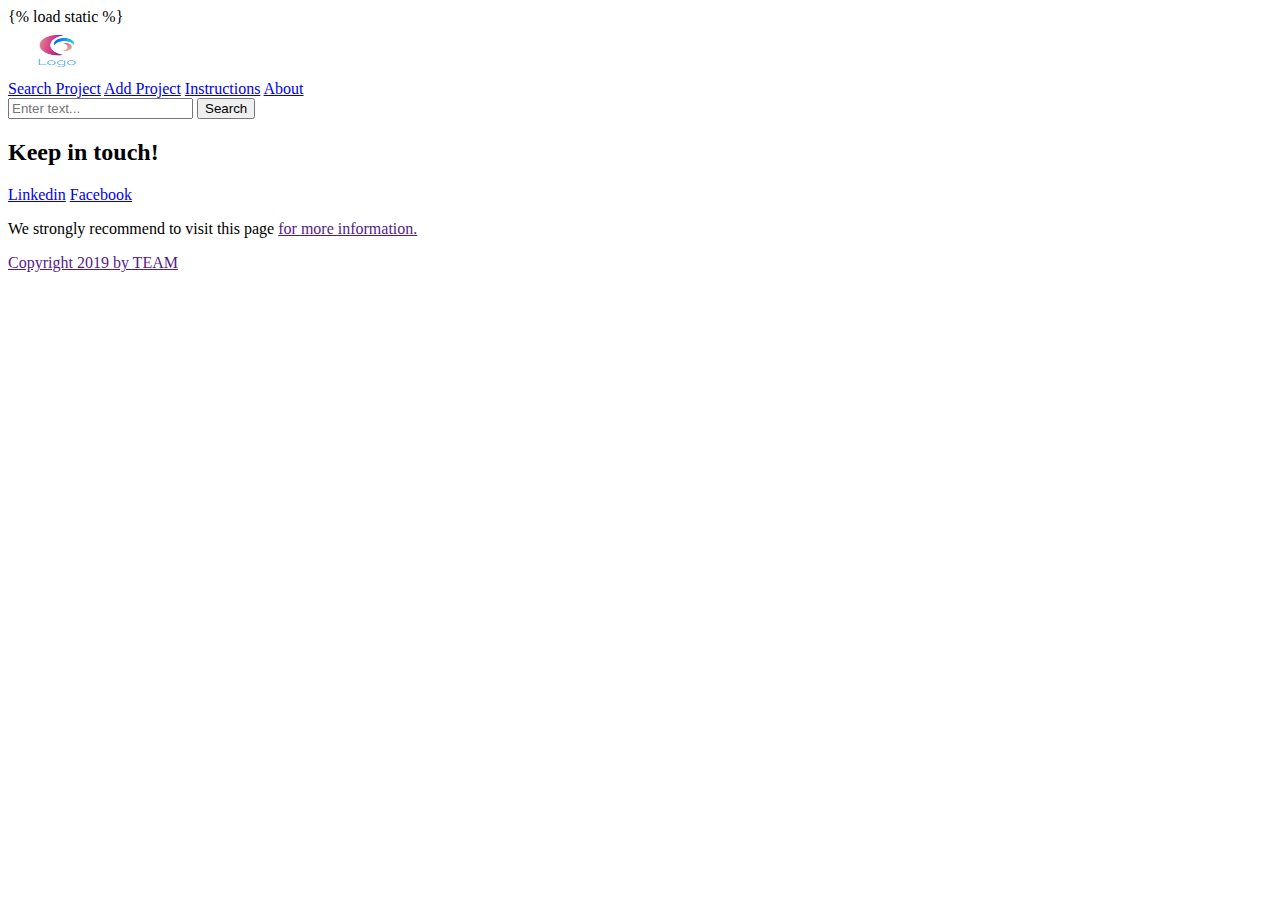
==== djangomango/mango_root/mango_site/static/Index.html @ 7aa35baa "first server upload" ====
<!DOCTYPE html>
<html lang="en">
{% load static %}  <!-- allows to add files from static folder-->

<head>
    <meta charset="UTF-8">
    <meta name="viewport" content="width=device-width, initial-scale=1.0">
    <meta http-equiv="X-UA-Compatible" content="ie=edge">
    <title>Search Project</title>
    <link rel="stylesheet" type="text/css" href="../static/style/style.css">
    <link rel='stylesheet' href='https://fonts.googleapis.com/css?family=Alegreya Sans'>
</head>

<body>
    <header>
        <div class="container">
            <div class="logo">
                <img src="../static/images/Logo.png" width="100" height="50" alt="" title="">
            </div>
            <nav>
                <a class="active" href="../">Search Project</a>
                <a href="../addproject">Add Project</a>
                <a href="../instructions">Instructions</a>
                <a href="../about">About</a>
            </nav>
        </div>
    </header>

    <div class="container">
            <form class="searchMenu">
            <input type="text" placeholder="Enter text...">   
            <button type="search">Search</button>
            </form>
        </div>

    <div class="container">
        <div class="contentTable">

        </div>
    </div>

    <div class="container">
        <div class="footer">
    <div class="content-wrap">
	
        <h2><b>Keep in touch!</b></h2>
        
        <div class="contact-info">
        <a href="https://www.linkedin.com" target="_blank">Linkedin</a>
        <a href="https://www.facebook.com" target="_blank">Facebook</a>
            <p>We strongly recommend to visit this page <a href="" target="_blank"> for more information.</p>
       
    </div>
        
    <p>Copyright 2019 by TEAM</p>
    </div>
        </div>
    </div>

</body>

</html>
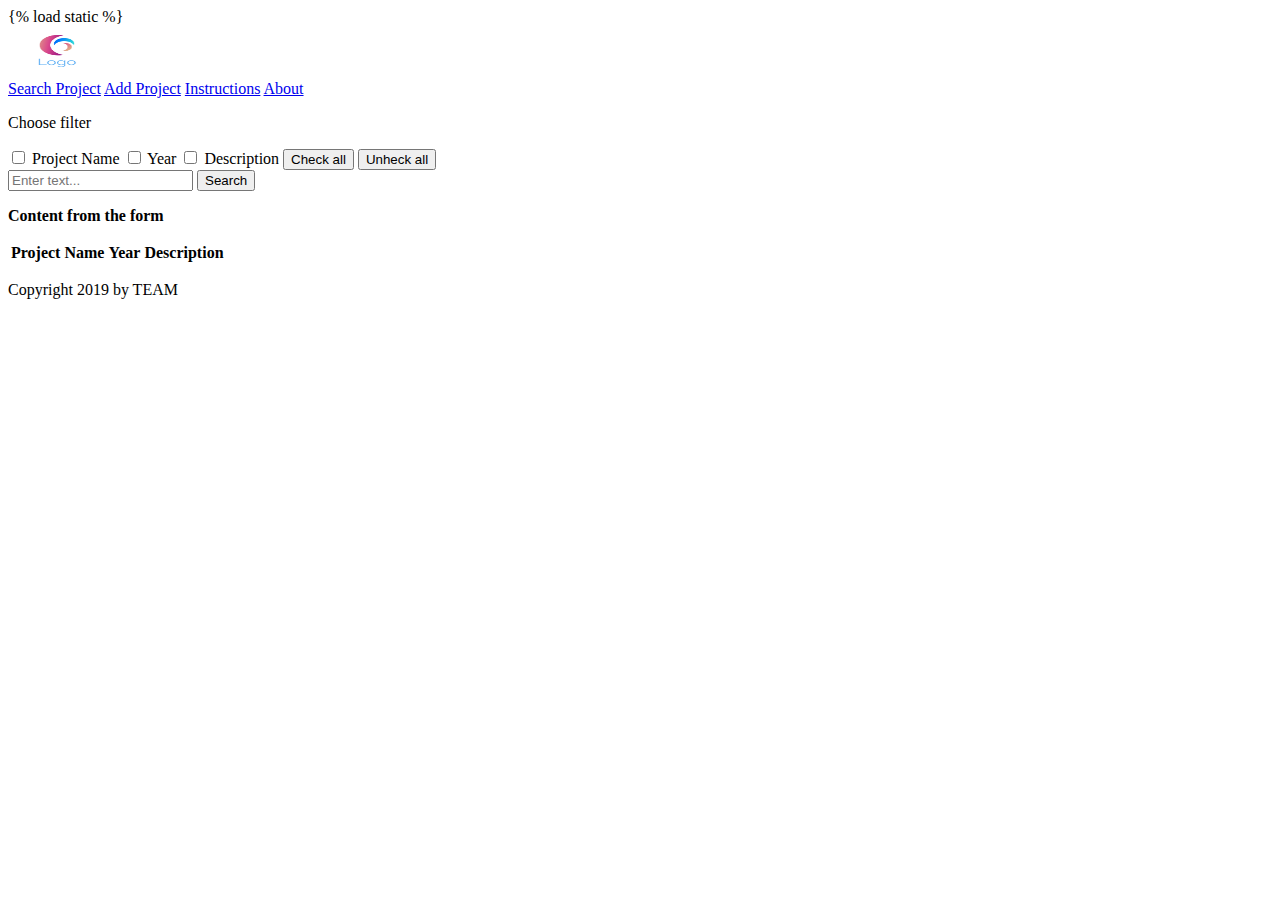
==== commit bc15441a: "updated functionality" ====
--- a/djangomango/mango_root/mango_site/static/Index.html
+++ b/djangomango/mango_root/mango_site/static/Index.html
@@ -25,35 +25,54 @@
             </nav>
         </div>
     </header>
+<!-- search button START -->
+<div class="container">
+        <p>Choose filter</p>
+         <input id="filterProjectName" type="checkbox" name="projectNameColumn" value="Project Name"> Project Name
+         <input id="filterYear" type="checkbox" name="yearColumn" value="Year"> Year
+         <input id="filterDescription" type="checkbox" name="DescriptionColumn" value="Description"> Description
+         <button onclick="checkAll()" type="button">Check all</button>
+         <button onclick="uncheckAll()" type="button">Unheck all</button>
+     
+         <div class="searchMenu">
+         <input onkeyup="SearchFeature()" id="inputSearch" type="text" placeholder="Enter text...">   
+         <button onclick="SearchFeature()" type="button">Search</button>
+         </div>
+     </div>
+     <!-- search button FINISH -->
 
-    <div class="container">
-            <form class="searchMenu">
-            <input type="text" placeholder="Enter text...">   
-            <button type="search">Search</button>
-            </form>
-        </div>
-
-    <div class="container">
-        <div class="contentTable">
-
+    <!-- This div to display data that is recieved from databese or from user -->
+    <div class="containerTester">
+        <p><b>Content from the form</b></p>
+        <div class="tableView">
+            <!-- <p id="answer"></p> -->
+            <!-- Table to display JSON file -->
+            <table id="tableProject">
+                    <tr>
+                        <th>Project Name</th>
+                        <th>Year</th>
+                        <th>Description</th>
+                    </tr>
+                </table>
         </div>
     </div>
+    <!-- End of table to display JSON file -->
 
     <div class="container">
         <div class="footer">
-    <div class="content-wrap">
-	
-        <h2><b>Keep in touch!</b></h2>
-        
-        <div class="contact-info">
-        <a href="https://www.linkedin.com" target="_blank">Linkedin</a>
-        <a href="https://www.facebook.com" target="_blank">Facebook</a>
-            <p>We strongly recommend to visit this page <a href="" target="_blank"> for more information.</p>
-       
-    </div>
-        
-    <p>Copyright 2019 by TEAM</p>
-    </div>
+            <div class="content-wrap">
+
+                <!-- <h2><b>Keep in touch!</b></h2>
+
+                <div class="contact-info">
+                    <a href="https://www.linkedin.com" target="_blank">Linkedin</a>
+                    <a href="https://www.facebook.com" target="_blank">Facebook</a>
+                    <p>We strongly recommend to visit this page <a href="" target="_blank"> for more information.</p>
+
+                </div> -->
+
+                <p>Copyright 2019 by TEAM</p>
+            </div>
         </div>
     </div>
 
